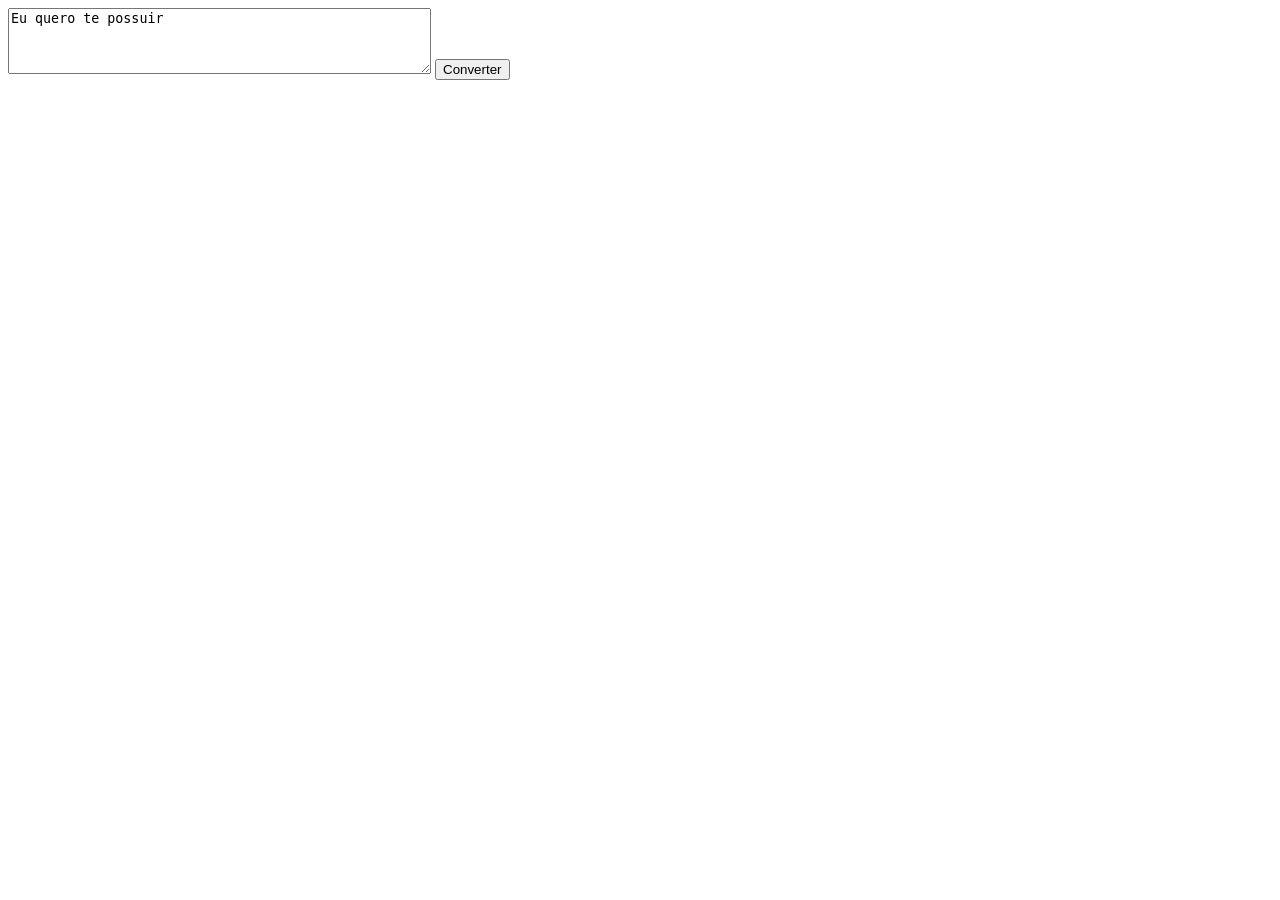
==== index.html @ 316bb95f "conversão para + adicionada" ====
<!DOCTYPE html>
<html>
<head>
    <meta charset="utf-8" />
    <meta http-equiv="X-UA-Compatible" content="IE=edge">
    <title>Page Title</title>
    <meta name="viewport" content="width=device-width, initial-scale=1">
    <link rel="stylesheet" type="text/css" media="screen" href="CSS/style.css" />
    
</head>
<body>
    
    <textarea id="myTextarea" rows="4" cols="50" placeholder="Aqui virão palavras">Eu quero te possuir</textarea>
    <button type="button" onclick="myFunction()">Converter</button>
    <br><br><br>
    
    <p id="demo"></p>
    <script src="JS/main.js"></script>
</body>
</html>
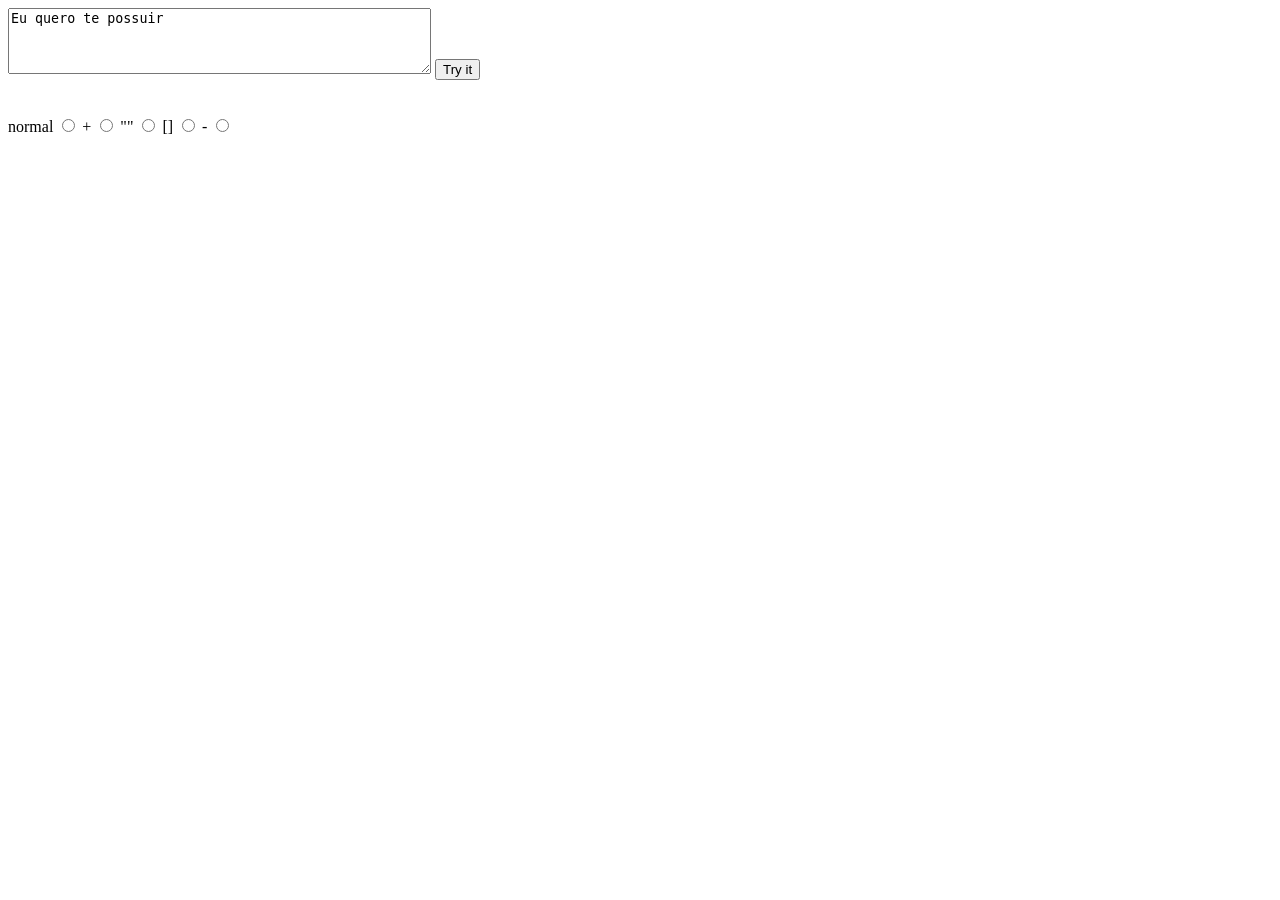
==== commit 795a17bb: "adicionados botões radio para seleção" ====
--- a/index.html
+++ b/index.html
@@ -5,16 +5,29 @@
     <meta http-equiv="X-UA-Compatible" content="IE=edge">
     <title>Page Title</title>
     <meta name="viewport" content="width=device-width, initial-scale=1">
-    <link rel="stylesheet" type="text/css" media="screen" href="CSS/style.css" />
+    <link rel="stylesheet" type="text/css" media="screen" href="main.css" />
     
 </head>
 <body>
     
-    <textarea id="myTextarea" rows="4" cols="50" placeholder="Aqui virão palavras">Eu quero te possuir</textarea>
-    <button type="button" onclick="myFunction()">Converter</button>
+    <textarea id="myTextarea" rows="4" cols="50" placeholder="rola">Eu quero te possuir</textarea>
+    <button type="button" onclick="myFunction()">Try it</button>
     <br><br><br>
+    <form action="">
+        normal
+        <input type="radio" name="tipoDaCorrespondencia" onclick="if(this.checked){addNormal()}">
+        +
+        <input type="radio" name="tipoDaCorrespondencia" onclick="if(this.checked){addMais()}">
+        ""
+        <input type="radio" name="tipoDaCorrespondencia" onclick="if(this.checked){addAspas()}">
+        []
+        <input type="radio" name="tipoDaCorrespondencia" onclick="if(this.checked){addChaves()}">
+        -
+        <input type="radio" name="tipoDaCorrespondencia" onclick="if(this.checked){addMenos()}">
+    </form>
     
     <p id="demo"></p>
-    <script src="JS/main.js"></script>
+
+    <script src="main.js"></script>
 </body>
 </html>
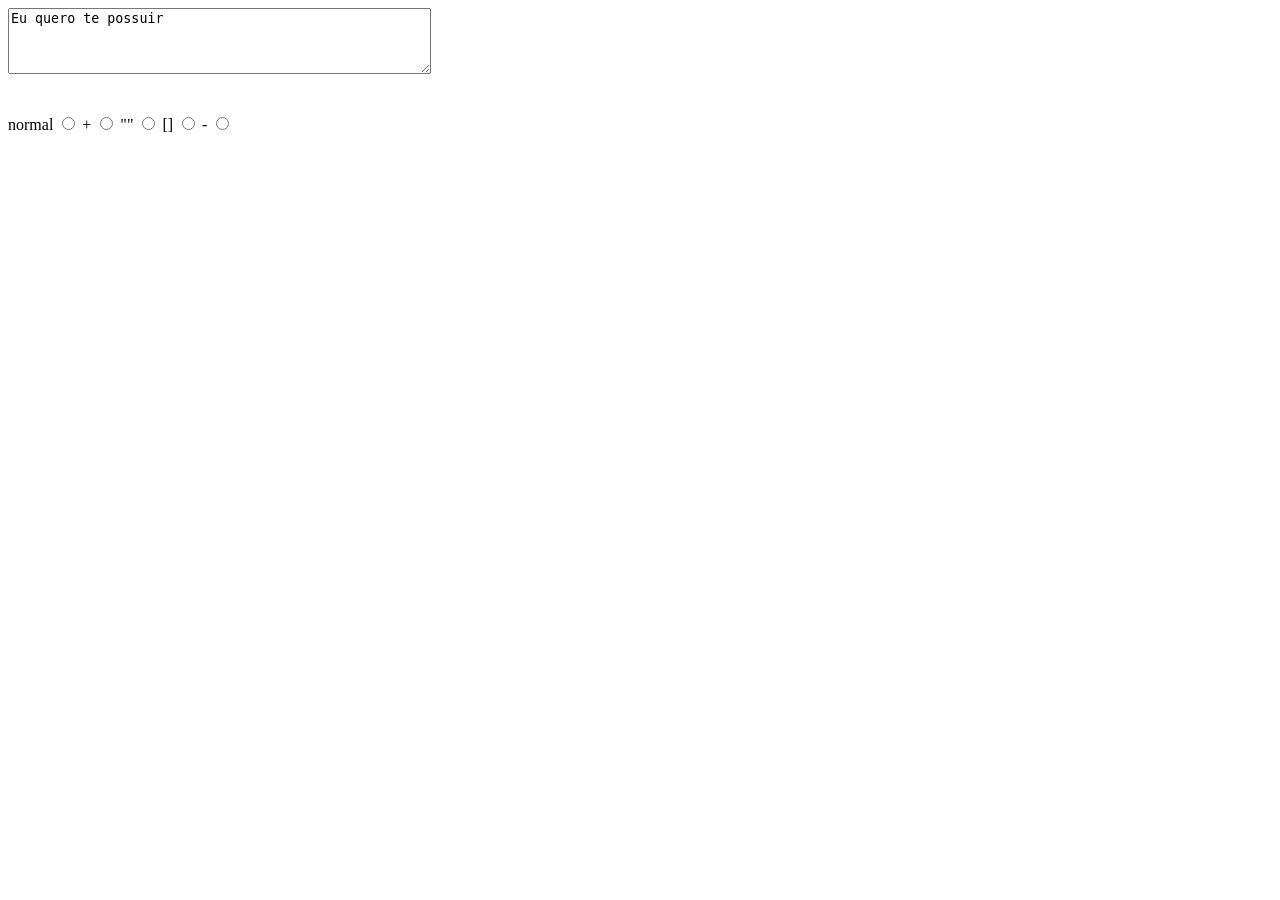
==== commit b2ee1c13: "removido o botão para subimissão" ====
--- a/index.html
+++ b/index.html
@@ -11,7 +11,6 @@
 <body>
     
     <textarea id="myTextarea" rows="4" cols="50" placeholder="rola">Eu quero te possuir</textarea>
-    <button type="button" onclick="myFunction()">Try it</button>
     <br><br><br>
     <form action="">
         normal
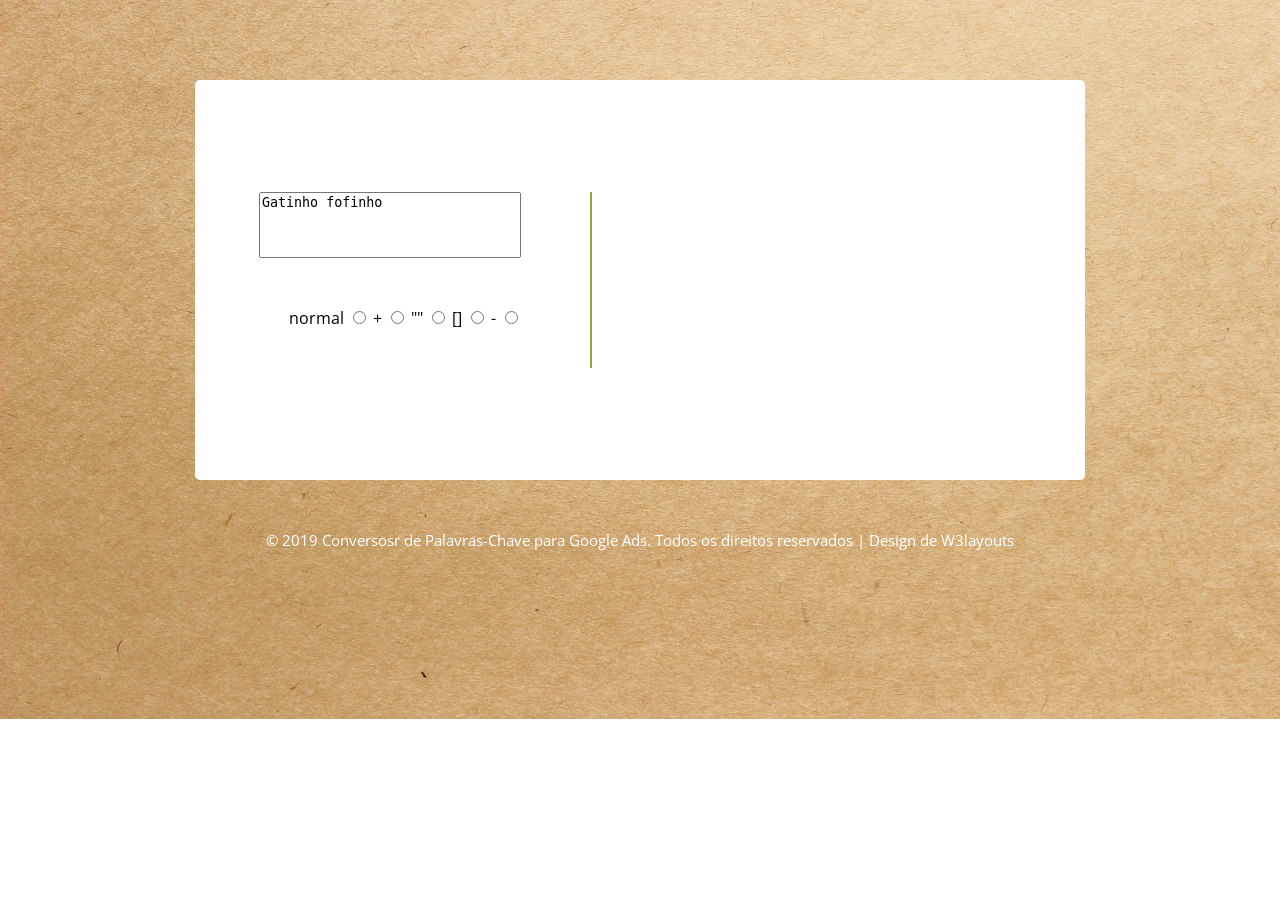
==== commit 12169747: "Front adicionado" ====
--- a/index.html
+++ b/index.html
@@ -1,32 +1,52 @@
-<!DOCTYPE html>
-<html>
-<head>
-    <meta charset="utf-8" />
-    <meta http-equiv="X-UA-Compatible" content="IE=edge">
-    <title>Page Title</title>
-    <meta name="viewport" content="width=device-width, initial-scale=1">
-    <link rel="stylesheet" type="text/css" media="screen" href="main.css" />
-    
-</head>
-<body>
-    
-    <textarea id="myTextarea" rows="4" cols="50" placeholder="rola">Eu quero te possuir</textarea>
-    <br><br><br>
-    <form action="">
-        normal
-        <input type="radio" name="tipoDaCorrespondencia" onclick="if(this.checked){addNormal()}">
-        +
-        <input type="radio" name="tipoDaCorrespondencia" onclick="if(this.checked){addMais()}">
-        ""
-        <input type="radio" name="tipoDaCorrespondencia" onclick="if(this.checked){addAspas()}">
-        []
-        <input type="radio" name="tipoDaCorrespondencia" onclick="if(this.checked){addChaves()}">
-        -
-        <input type="radio" name="tipoDaCorrespondencia" onclick="if(this.checked){addMenos()}">
-    </form>
-    
-    <p id="demo"></p>
-
-    <script src="main.js"></script>
-</body>
+<!--Author: W3layouts
+Author URL: http://w3layouts.com
+License: Creative Commons Attribution 3.0 Unported
+License URL: http://creativecommons.org/licenses/by/3.0/
+-->
+<!DOCTYPE HTML>
+<html>
+<head>
+<title>Creative 404 Responsive Error Widget Template | Home :: w3layouts</title>
+<!-- Custom Theme files -->
+<link href="css/style.css" rel="stylesheet" type="text/css" media="all"/>
+<!-- Custom Theme files -->
+<meta http-equiv="Content-Type" content="text/html; charset=utf-8" />
+<meta name="viewport" content="width=device-width, initial-scale=1, maximum-scale=1">
+<meta http-equiv="Content-Type" content="text/html; charset=utf-8" /> 
+<meta name="keywords" content="Creative 404  Responsive, Login form web template, Sign up Web Templates, Flat Web Templates, Login signup Responsive web template, Smartphone Compatible web template, free webdesigns for Nokia, Samsung, LG, SonyErricsson, Motorola web design" />
+<!--Google Fonts-->
+<link href='//fonts.googleapis.com/css?family=Open+Sans:300italic,400italic,600italic,700italic,800italic,400,300,600,700,800' rel='stylesheet' type='text/css'>
+<!--Google Fonts-->
+</head>
+<body>
+<!--404 page start here-->
+<div class="not-found">
+	<div class="notfound-top">
+		<textarea id="myTextarea" rows="4" cols="30" placeholder="Palavras-chave" style="resize:none">Gatinho fofinho</textarea>
+		<br><br><br>
+		<form action="">
+			normal
+			<input type="radio" name="tipoDaCorrespondencia" onclick="if(this.checked){addNormal()}">
+			+
+			<input type="radio" name="tipoDaCorrespondencia" onclick="if(this.checked){addMais()}">
+			""
+			<input type="radio" name="tipoDaCorrespondencia" onclick="if(this.checked){addAspas()}">
+			[]
+			<input type="radio" name="tipoDaCorrespondencia" onclick="if(this.checked){addChaves()}">
+			-
+			<input type="radio" name="tipoDaCorrespondencia" onclick="if(this.checked){addMenos()}">
+		</form>
+	</div>
+	<div class="content">
+		<br><br><br><br><br><br><br><br>
+	</div>
+    
+    <p id="demo"></p>
+  <div class="clear"> </div>
+</div>
+<div class="copyright">
+	<p>© 2019 Conversosr de Palavras-Chave para Google Ads. Todos os direitos reservados | Design de  <a href="http://w3layouts.com/" target="_blank">  W3layouts </a></p>
+</div>	
+<!--404 page end here-->
+</body>
 </html>
--- a/css/style.css
+++ b/css/style.css
@@ -0,0 +1,334 @@
+/*--
+Author: W3layouts
+Author URL: http://w3layouts.com
+License: Creative Commons Attribution 3.0 Unported
+License URL: http://creativecommons.org/licenses/by/3.0/
+--*/
+/* start editing from here */
+html,body,div,span,applet,object,iframe,h1,h2,h3,h4,h5,h6,p,blockquote,pre,a,abbr,acronym,address,big,cite,code,del,dfn,em,img,ins,kbd,q,s,samp,small,strike,strong,sub,sup,tt,var,b,u,i,dl,dt,dd,ol,nav ul,nav li,fieldset,form,label,legend,table,caption,tbody,tfoot,thead,tr,th,td,article,aside,canvas,details,embed,figure,figcaption,footer,header,hgroup,menu,nav,output,ruby,section,summary,time,mark,audio,video{margin:0;padding:0;border:0;font-size:100%;font:inherit;vertical-align:baseline;}
+article, aside, details, figcaption, figure,footer, header, hgroup, menu, nav, section {display: block;}
+ol,ul{list-style:none;margin:0;padding:0;}
+blockquote,q{quotes:none;}
+blockquote:before,blockquote:after,q:before,q:after{content:'';content:none;}
+table{border-collapse:collapse;border-spacing:0;}
+/* start editing from here */
+a{text-decoration:none;}
+.txt-rt{text-align:right;}/* text align right */
+.txt-lt{text-align:left;}/* text align left */
+.txt-center{text-align:center;}/* text align center */
+.float-rt{float:right;}/* float right */
+.float-lt{float:left;}/* float left */
+.clear{clear:both;}/* clear float */
+.pos-relative{position:relative;}/* Position Relative */
+.pos-absolute{position:absolute;}/* Position Absolute */
+.vertical-base{	vertical-align:baseline;}/* vertical align baseline */
+.vertical-top{	vertical-align:top;}/* vertical align top */
+.underline{	padding-bottom:5px;	border-bottom: 1px solid #eee; margin:0 0 20px 0;}/* Add 5px bottom padding and a underline */
+nav.vertical ul li{	display:block;}/* vertical menu */
+nav.horizontal ul li{	display: inline-block;}/* horizontal menu */
+img{max-width:100%;}
+/*end reset*/
+/*--login form start here--*/ 
+body {
+   background:url(../images/sun.jpg)no-repeat;
+   background-size: cover;
+   font-family: 'Open Sans', sans-serif;
+   font-size: 100%;
+   overflow-y: hidden; /* hide vertical*/
+    overflow-x: hidden; /* hide horizontal*/
+}
+.not-found {
+    margin: 5em auto 0em;
+    padding: 7em 3em 7em 3em;
+    background:#fff;
+    border-radius: 5px;
+    width: 55%;
+}
+.notfound-top h1 {
+    font-size: 9.5em;
+    color: #94a531;
+    padding-top: 0.2em;
+}
+.notfound-top {
+  float: left;
+  width: 35%;
+  text-align: right;
+  padding: 0em 4em 0em 0em;
+}
+.content {
+  float: right;
+  width:50%;
+  padding-left: 3em;
+  border-left: 2px solid #94a531;
+}
+.content h3 {
+  font-size: 14px;
+  font-weight: 500;
+  line-height: 1.8em;
+  color:#656262;
+  margin: 20px 0px;
+}
+.content input[type="text"] {
+  outline: none;
+  font-size: 0.8em;
+  font-weight: 400;
+  color: #ccc;
+  padding: 7px 9px;
+  width: 40%;
+  border: 1px solid #B5B4B1;
+}
+.content input[type="text"]:hover {
+    border: 1px solid #94a531;
+    box-shadow: 0px 0px 2px 0px rgba(148, 165, 49, 0.78);
+    transition: 0.5s all;
+    -webkit-transition: 0.5s all;
+    -moz-transition: 0.5s all;
+    -o-transition: 0.5s all;
+}
+.content input[type="submit"] {
+  outline: none;
+  font-size: 0.9em;
+  font-weight: 500;
+  color: #fff;
+  padding: 8px 9px;
+  width: 15%;
+  border:none;
+  cursor:pointer;
+  background:#94a531;
+}
+.content input[type="submit"]:hover {
+  background: #636161;
+  color:#fff;
+  transition: 0.5s all;
+  -webkit-transition: 0.5s all;
+  -moz-transition: 0.5s all;
+  -o-transition: 0.5s all;
+}
+ul.social-icon {
+  margin: 1em 0em 0em 1.5em;
+}
+ul.social-icon li {
+  list-style: none;
+  display: inline-block;
+}
+ul.social-icon li a {
+  background: url(../images/t-icn.png)no-repeat;
+  width: 25px;
+  height: 25px;
+  display: inline-block;
+  cursor:pointer;
+  margin: 0em 0.5em 0em 0em;
+}
+ul.social-icon li a.fa {
+  background-position: 0px 0px;
+}
+ul.social-icon li a.tw {
+  background-position: -27px 0px;
+}
+ul.social-icon li a.g {
+  background-position: -53px 0px;
+}
+ul.social-icon li a.fa:hover {
+  background-position: 0px 0px;
+  opacity: 0.8;
+}
+ul.social-icon li a.tw:hover {
+  background-position: -27px 0px;
+  opacity: 0.8;
+}
+ul.social-icon li a.g:hover {
+  background-position: -53px 0px;
+  opacity: 0.8;
+}
+.copyright {
+  padding: 5em 0em 3em 0em;
+  text-align: center;
+}
+.copyright p {
+  font-size: 15px;
+  font-weight: 400;
+  color: #fff;
+  line-height: 1.7em;
+  /*-- w3layouts --*/
+}
+.copyright p a{
+  font-size: 15px;
+  font-weight: 400;
+  color: #fff;
+}
+.copyright p a:hover{
+	color:#94a531;
+	 transition: 0.5s all;
+  -webkit-transition: 0.5s all;
+  -moz-transition: 0.5s all;
+  -o-transition: 0.5s all;
+}
+/*--meadia quiries start here--*/
+@media(max-width:1440px){
+.copyright {
+  padding: 3em 0em 3em 0em;
+}
+}
+@media(max-width:1366px){
+.not-found {
+    width: 60%;
+}	
+}
+@media(max-width:1280px){
+.not-found {
+    width: 62%;
+}
+}
+@media(max-width:1024px){
+.notfound-top {
+    padding: 0em 0em 0em 0em;
+}
+.content input[type="submit"] {
+    width: 20%;
+}
+.copyright {
+    padding: 3em 1em 3em 1em;
+}
+.content h3 {
+    margin: 10px 0px;
+}
+.notfound-top h1 {
+    font-size: 8em;
+    padding-top: 0.35em;
+}
+}
+@media(max-width:768px){
+.notfound-top h1 {
+/*-- agileits --*/
+    font-size: 7.5em;
+}
+.content {
+    width: 52%;
+    padding-left: 2em;
+}
+.not-found {
+    width: 78%;
+    padding: 5em 3em 5em 3em;
+    margin: 12em auto 0em;
+}
+.content h3 {
+    font-size: 13px;
+}
+.copyright {
+    padding: 13em 0em 5em 0em;
+}
+}
+@media(max-width:667px){
+.notfound-top h1 {
+    font-size: 6.5em;
+    padding-top: 0.5em;
+}	
+}
+@media(max-width:640px){
+.notfound-top {
+    float: none;
+    width: 34%;
+    margin: 0 auto;
+}
+.content {
+    width: 100%;
+    float: none;
+    margin: 0 auto;
+    padding-left: 0em;
+    text-align: center;
+    border-left: none;
+}
+.notfound-top h1 {
+    padding-top: 0em;
+}
+.not-found {
+    width: 78%;
+    padding: 3em 3em 3em 3em;
+    margin: 7em auto 0em;
+}
+.copyright {
+    padding: 4em 0em 3em 0em;
+}
+/*-- w3layouts --*/
+ul.social-icon {
+ margin: 1em 0em 0em 0em;
+}
+}
+@media(max-width:600px){
+.notfound-top {
+    width: 39%;
+}
+}
+@media(max-width:568px){
+.notfound-top {
+    width: 42%;
+}
+}
+@media(max-width:480px){
+.not-found {
+    width: 70%;
+     margin: 6em auto 0em;
+}
+.notfound-top h1 {
+    font-size: 5em;
+}
+.content img {
+    width: 20%;
+}
+.copyright p {
+    font-size: 13px;
+}
+.copyright {
+    padding:4em 0.4em 2em 0.4em;
+}
+.notfound-top {
+    width: 41%;
+}
+}
+@media(max-width:414px){
+.notfound-top {
+    width: 50%;
+}
+.copyright {
+    padding: 5.5em 0.4em 4em 0.4em;
+}
+}
+@media(max-width:384px){
+.notfound-top {
+    width: 53%;
+}
+.not-found {
+    padding: 2em 3em 2em 3em;
+/*-- agileits --*/ 
+}
+
+.copyright {
+    padding: 3.5em 0.4em 3em 0.4em;
+}
+}
+@media(max-width:320px){
+.not-found {
+    width: 83%;
+    margin: 3em auto 0em;
+    padding: 1em 1em 1em 1em;
+}
+.notfound-top {
+    width: 44%;
+}
+.notfound-top h1 {
+    font-size: 4em;
+}
+.content input[type="submit"] {
+    width: 28%;
+}
+.content h3 {
+    margin: 10px 0px;
+    font-size: 12px;
+}
+.content input[type="text"] {
+    width: 55%;
+}
+.copyright p a {
+    font-size: 13px;
+}
+}
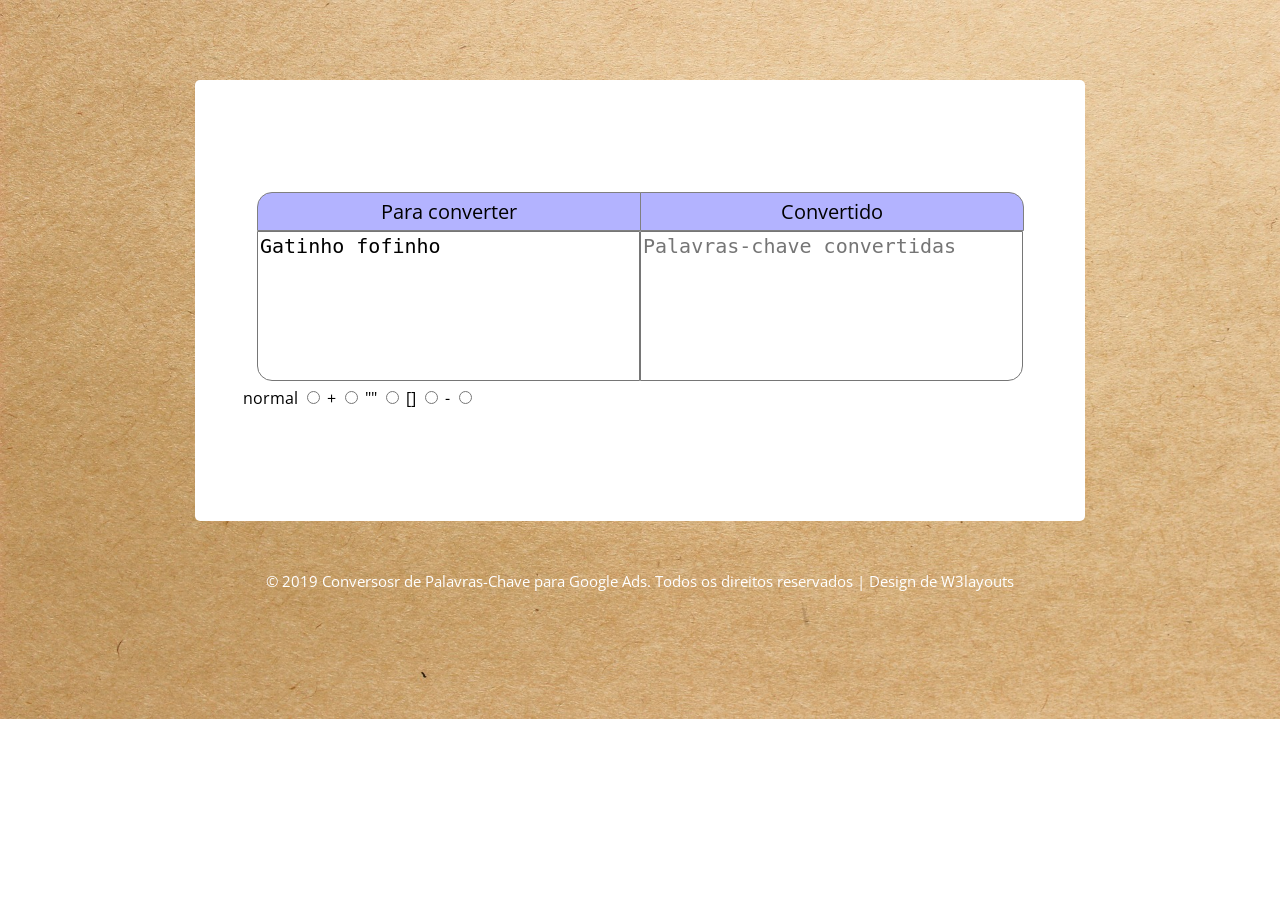
==== commit 01c47216: "Estilização dos campos de input e output" ====
--- a/index.html
+++ b/index.html
@@ -6,7 +6,7 @@
 <!DOCTYPE HTML>
 <html>
 <head>
-<title>Creative 404 Responsive Error Widget Template | Home :: w3layouts</title>
+<title>Conversor de Palavras-Chave para Google Ads</title>
 <!-- Custom Theme files -->
 <link href="css/style.css" rel="stylesheet" type="text/css" media="all"/>
 <!-- Custom Theme files -->
@@ -21,9 +21,19 @@
 <body>
 <!--404 page start here-->
 <div class="not-found">
-	<div class="notfound-top">
-		<textarea id="myTextarea" rows="4" cols="30" placeholder="Palavras-chave" style="resize:none">Gatinho fofinho</textarea>
-		<br><br><br>
+	<div class="core">
+		<div class="left">
+			<div id="inputTitle">Para converter</div>
+			<textarea id="inputTextArea" rows="6" cols="30" placeholder="Palavras-chave" style="resize:none">Gatinho fofinho</textarea>
+		</div>
+		<div class="rigth">
+			<div id="outputTitle">Convertido</div>
+			<textarea id="outputTextArea" rows="6" cols="30" placeholder="Palavras-chave convertidas" style="resize:none"></textarea>
+		</div>
+	</div>
+	
+	
+	<div class="clear">
 		<form action="">
 			normal
 			<input type="radio" name="tipoDaCorrespondencia" onclick="if(this.checked){addNormal()}">
@@ -35,18 +45,14 @@
 			<input type="radio" name="tipoDaCorrespondencia" onclick="if(this.checked){addChaves()}">
 			-
 			<input type="radio" name="tipoDaCorrespondencia" onclick="if(this.checked){addMenos()}">
-		</form>
+		</form>	
 	</div>
-	<div class="content">
-		<br><br><br><br><br><br><br><br>
-	</div>
-    
-    <p id="demo"></p>
-  <div class="clear"> </div>
 </div>
 <div class="copyright">
 	<p>© 2019 Conversosr de Palavras-Chave para Google Ads. Todos os direitos reservados | Design de  <a href="http://w3layouts.com/" target="_blank">  W3layouts </a></p>
 </div>	
 <!--404 page end here-->
+
+<script src="JS/main.js"></script>
 </body>
 </html>
--- a/css/style.css
+++ b/css/style.css
@@ -331,4 +331,53 @@
 .copyright p a {
     font-size: 13px;
 }
+}
+
+/* ------- Fim do CSS do W3 layouts ----- */
+
+#inputTextArea {
+    font-size: 20px;
+    -webkit-border-bottom-left-radius: 15px;
+    -moz-border-radius-bottomleft: 15px;
+    border-bottom-left-radius: 15px;
+}
+
+#outputTextArea {
+    font-size: 20px;
+    -webkit-border-bottom-right-radius: 15px;
+    -moz-border-radius-bottomright: 15px;
+    border-bottom-right-radius: 15px;
+}
+
+#inputTitle {
+    width: 97%;
+    border: 1px solid gray;
+    border-collapse: collapse;
+    padding: 5px;
+    text-align: center;
+    background-color: #b3b3ff;
+    -webkit-border-top-left-radius: 15px;
+    -moz-border-radius-topleft: 15px;
+    border-top-left-radius: 15px;
+}
+
+#outputTitle {
+    width: 97%;
+    border: 1px solid gray;
+    border-collapse: collapse;
+    padding: 5px;
+    text-align: center;
+    background-color: #b3b3ff;
+    -webkit-border-top-right-radius: 15px;
+    -moz-border-radius-topright: 15px;
+    border-top-right-radius: 15px;
+}
+
+.core {
+    display: flex;
+    flex-direction: row;
+    flex: nowrap;
+    justify-content: center;
+    align-items: center;
+    font-size: 20px;
 }
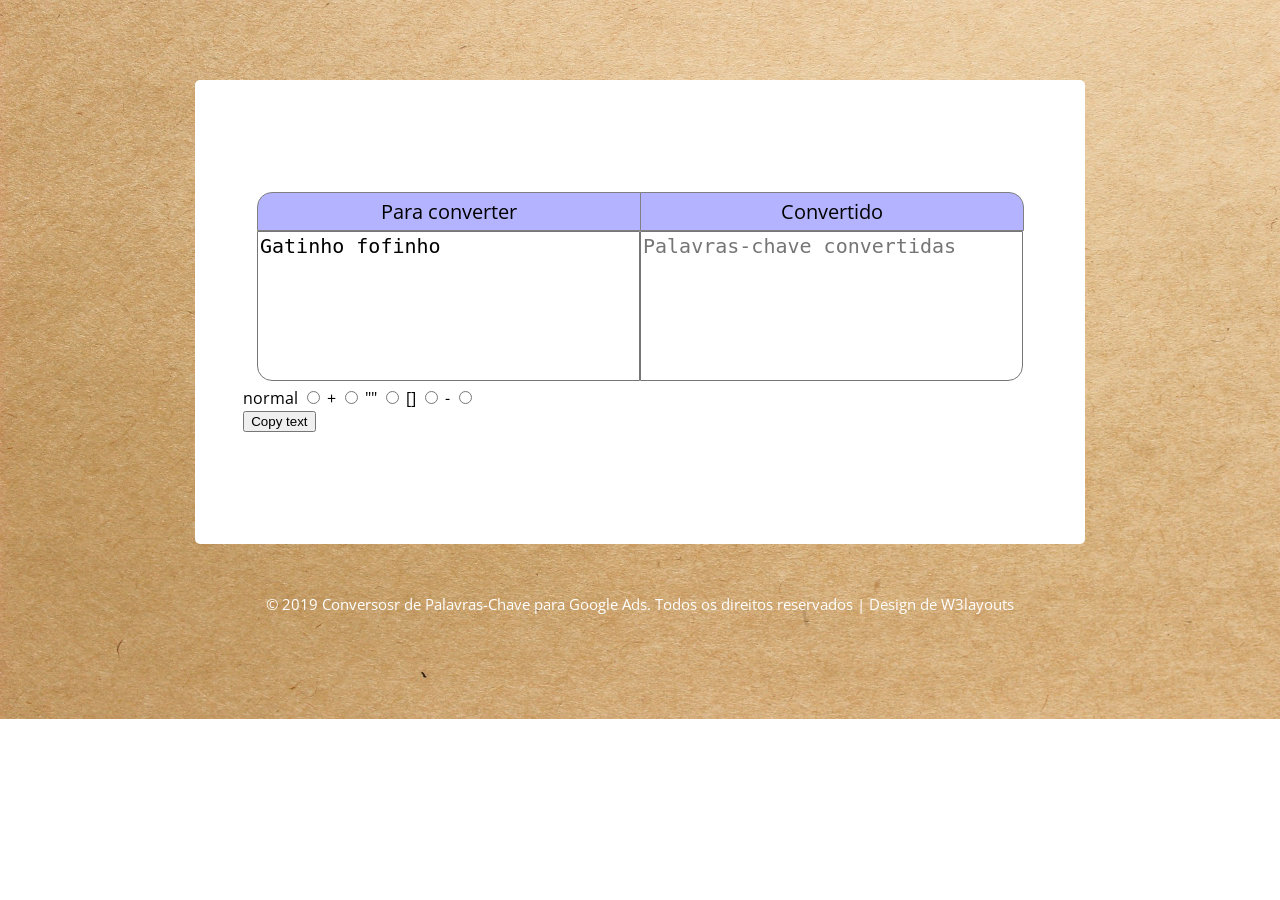
==== commit a4a12786: "implementado botão de cópia" ====
--- a/index.html
+++ b/index.html
@@ -47,6 +47,14 @@
 			<input type="radio" name="tipoDaCorrespondencia" onclick="if(this.checked){addMenos()}">
 		</form>	
 	</div>
+
+	<div class="tooltip">
+        <button onclick="copiaTexto()" onmouseout="outFunc()">
+          <span class="tooltiptext" id="myTooltip">Copy to clipboard</span>
+          Copy text
+        </button>
+    </div>
+
 </div>
 <div class="copyright">
 	<p>© 2019 Conversosr de Palavras-Chave para Google Ads. Todos os direitos reservados | Design de  <a href="http://w3layouts.com/" target="_blank">  W3layouts </a></p>
--- a/css/style.css
+++ b/css/style.css
@@ -335,6 +335,48 @@
 
 /* ------- Fim do CSS do W3 layouts ----- */
 
+/* ------- Copy text ------- */
+
+.tooltip {
+    position: relative;
+    display: inline-block;
+  }
+  
+  .tooltip .tooltiptext {
+    visibility: hidden;
+    width: 140px;
+    background-color: #555;
+    color: #fff;
+    text-align: center;
+    border-radius: 6px;
+    padding: 5px;
+    position: absolute;
+    z-index: 1;
+    bottom: 150%;
+    left: 50%;
+    margin-left: -75px;
+    opacity: 0;
+    transition: opacity 0.3s;
+  }
+  
+  .tooltip .tooltiptext::after {
+    content: "";
+    position: absolute;
+    top: 100%;
+    left: 50%;
+    margin-left: -5px;
+    border-width: 5px;
+    border-style: solid;
+    border-color: #555 transparent transparent transparent;
+  }
+  
+  .tooltip:hover .tooltiptext {
+    visibility: visible;
+    opacity: 1;
+  }
+
+/* ------- CSS próprio ------- */
+
 #inputTextArea {
     font-size: 20px;
     -webkit-border-bottom-left-radius: 15px;
